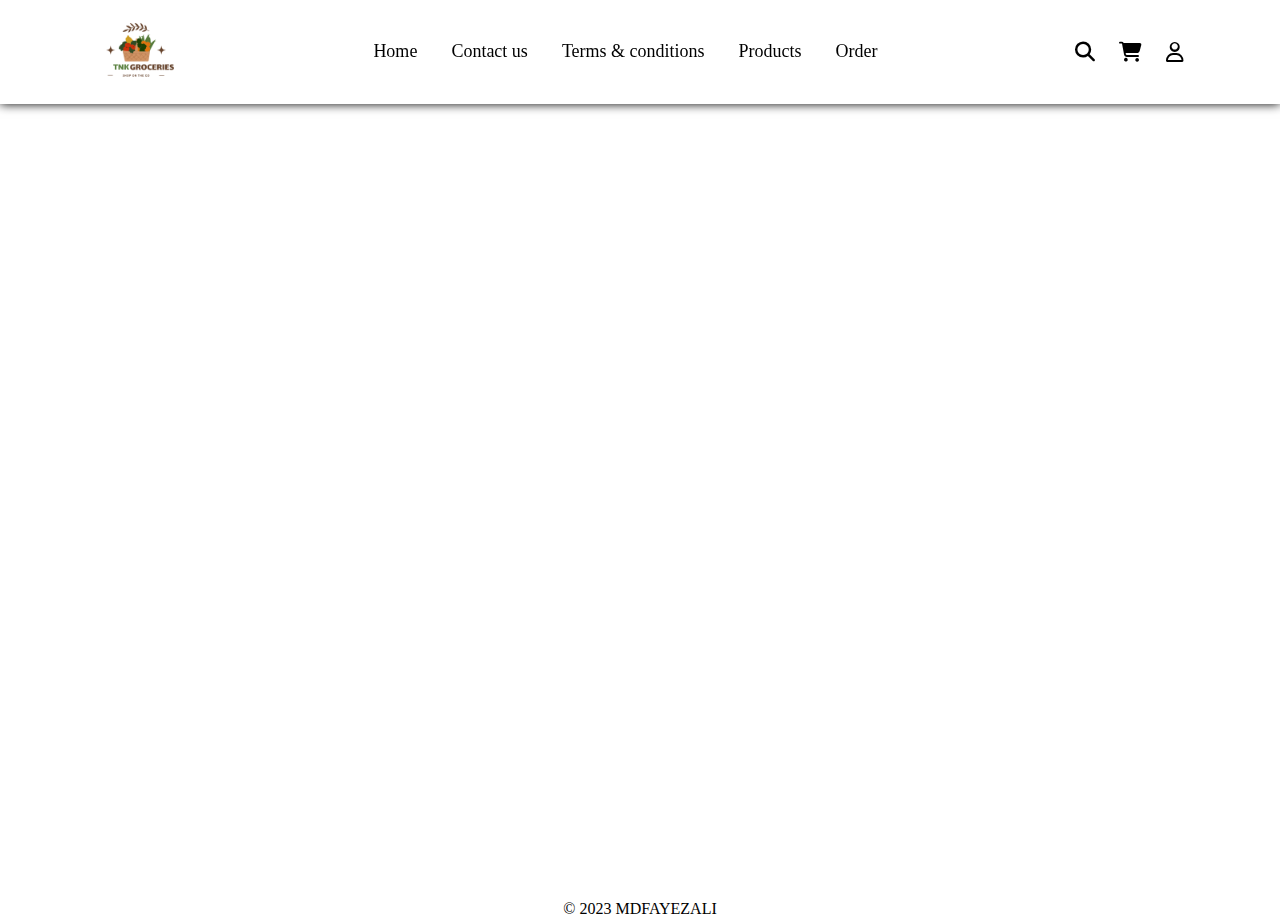
==== contact.html @ b0bab73a "product shanges" ====
<!DOCTYPE html>
<html lang="en">
<head>
    <meta charset="UTF-8">
    <meta name="viewport" content="width=device-width, initial-scale=1.0">
    <title>TNK GROCERIES</title>
    <link rel="stylesheet" href="style.css">
    <link rel="stylesheet" href="https://cdnjs.cloudflare.com/ajax/libs/font-awesome/6.1.1/css/all.min.css">
</head>
<body>
    <section id="Home">
        <nav>
            <div class="logo">
            <img src="image/logo.png"  width="100" height="100">
            </div>
            <!-- lists -->
            <ul>
                <li><a href="index.html">Home</a></li>
                <li><a href="contact.html">Contact us</a></li>
                <li><a href="#Terms & Condtions">Terms & conditions</a></li>
                <li><a href="product.html">Products</a></li>
                <li><a href="product.html">Order</a></li>
            </ul>
            <!-- icons  -->
            <div class="icon">
                <i class="fa-solid fa-magnifying-glass"></i>
                <i class="fa-solid fa-cart-shopping"></i>
                <i class="fa-regular fa-user"></i>
            </div>
        </nav>
    </section>
    <footer>
        <p style="text-align: center;">&copy; 2023 MDFAYEZALI</p>
    </footer>
</body>
---- style.css ----
*{
    margin: 0;
    padding:0;
    box-sizing: border-box;
    font-family: Verdana;

}
html{
    scroll-behavior: smooth;
}
section{
    width: 100%;
    height: 100vh;
}
/* box of main page */
section nav{
    display: flex;
    justify-content:space-around;
    align-items: center;
    position: fixed;
    right: 0;
    left: 0;
    background: white;
    box-shadow: 0 0 10px black;
    z-index: 1000;
}
section nav ul{
    list-style: none;
}
/* lists */
section nav ul li{
    display: inline-block;
    margin: 0 15px;

}
section nav ul li a{
    text-decoration: none;
    color: black;
    font-weight: 400;
    font-size: 18px;
    transition:0.2s;
}
section nav ul li a::after{
    content: '';
    width: 0;
    height: 2px;
    background-color: green;
    display: block;
    transition: 0.3s;
}
section nav ul li a:hover::after{
width: 100%;
}
section nav ul li a:hover{
    color: green;
}
/* icons */
section nav .icon i{
    font-size: 20px;
    color: black;
    margin: 0 10px;
    cursor: pointer;
    transition: 0.3s;
}
section nav .icon i:hover{
    color: green;
}
/* main image*/
section .main{
  display: flex;
  align-items: center;
  justify-content: space-around;
  position: relative;
  top: 180px;
}
/* men text*/
section .main .men_text h1{
    font-size: 70px;
    position: relative;
    top: -100px;
    left: 20px;
}
section .main .men_text h1 span{
    margin: 15px;
    color:#b5651d;
    font-family: mv boli;
    line-height: 22px;
    font-size: 70px;
}
/* main_img*/
section .main .main_img{
    width: 750px;
    position: relative;
    left: 70px;
}

section p{
    width: 700px;
    text-align: justify;
    position: relative;
    left: 70px;
    right: 200px;
    line-height: 30px;
}
/*odernow*/
section .main-btn{
    background-color:#FFEA00;
    position: relative;
    left: 60px;
    bottom: 0px;
    width: 120px;
    cursor: pointer;
    padding: 3px 10px;
}
section .main-btn a{
    color:green;
    margin-right: 10px;
    text-decoration: none;
}
section .main-btn i{
    color:green;
    transition: 0.3s;
}
section .main-btn:hover i{
    transform: translateX(7px);
}
/*Product front page*/
.product{
    width: 100%;
    height: 100;
    padding: 70px 0;
}
.product .product_front{
    display: flex;
    align-items: center;
    justify-content: space-around;
}
.product .product_front .image img{
    width: 350px;
    height: 350px;
    position: relative;
    top: 60px;
}
.product .product_front .product_front_text h1 span{
    color: #b5651d;
    margin-right: 15px;
    font-family: mv boli;
}
.product .product_front .product_front_text h1{
    font-size: 55px;
    position: relative;
    bottom: 50px;
}
.product .product_front .product_front_text p{
    width: 700px;
    text-align: justify;
    margin-right: 35px;
    line-height: 22px;
}
.product .product_btn{
    background-color:#FFEA00;
    position: relative;
    left: 48.5%;
    bottom: -2px;
    width: 120px;
    cursor: pointer;
    padding: 3px 10px;  
}
.product .product_btn i{
    color:green;
    transition: 0.3s;
}
.product .product_btn:hover i{
    transform: translateX(7px);}

/*About us*/
.about{
    width: 100%;
    height: 100;
    padding: 70px 0;
}
.about .about_main{
    display: flex;
    align-items: center;
    justify-content: space-around;
}
.about .about_main .image img{
    width: 300px;
    position: relative;
    top: 60px;
}
.about .about_main .about_text h1 span{
    color: #b5651d;
    margin-right: 15px;
    font-family: mv boli;
}
.about .about_main .about_text h1{
    font-size: 55px;
    position: relative;
    bottom: 50px;
}
.about .about_main .about_text h3{
    font-size: 35px;
    margin: 0 0 45px 0;
}
.about .about_main .about_text p{
    width: 700px;
    text-align: justify;
    margin-right: 35px;
    line-height: 22px;
}

/*contact us*/
.about .about_btn{
    background-color:#FFEA00;
    position: relative;
    left: 48.5%;
    bottom: -2px;
    width: 120px;
    cursor: pointer;
    padding: 3px 10px;
}
.about .about_btn i{
    color:green;
    transition: 0.3s;
}
.about .about_btn:hover i{
    transform: translateX(7px);}


/*product_page*/
.productx{
    width: 100%;
    padding: 70px 0;
}
.productx h1{
    font-size: 60PX;
    display: flex;
    align-items: center;
    justify-content: center;
    margin-bottom: 35px;
}
.productx h1 span{
    color: #b5651d;
    margin-left: 20px;
    font-family: mv boli;
}
.productx h1 span::after{
    content: '';
    width: 100%;
    height: 2px;
    background:#b5651d;
    display: block;
    position: relative;
    bottom: 15px;
}
.productx .productx_box{
    width: 95%;
    margin: 0 auto;
    display: grid;
    grid-template-columns: 1fr 1fr 1fr 1fr;
    grid-gap: 15px;;
}
.productx .productx_box .productx_card{
    width: 350px;
    height: 510px;
    padding-top: 10px;
    margin-bottom: 20px;
    box-shadow: 0 0 10px rgba(0, 0, 0, 0.2);
}
.productx .productx_box .productx_card .productx_image img{
    width: 300px;
    height: 245px;
    margin: 0 auto;
    overflow: hidden;
}
.productx .productx_box .productx_card .productx_image img{
    width: 100%;
    height: 100%;
    
}
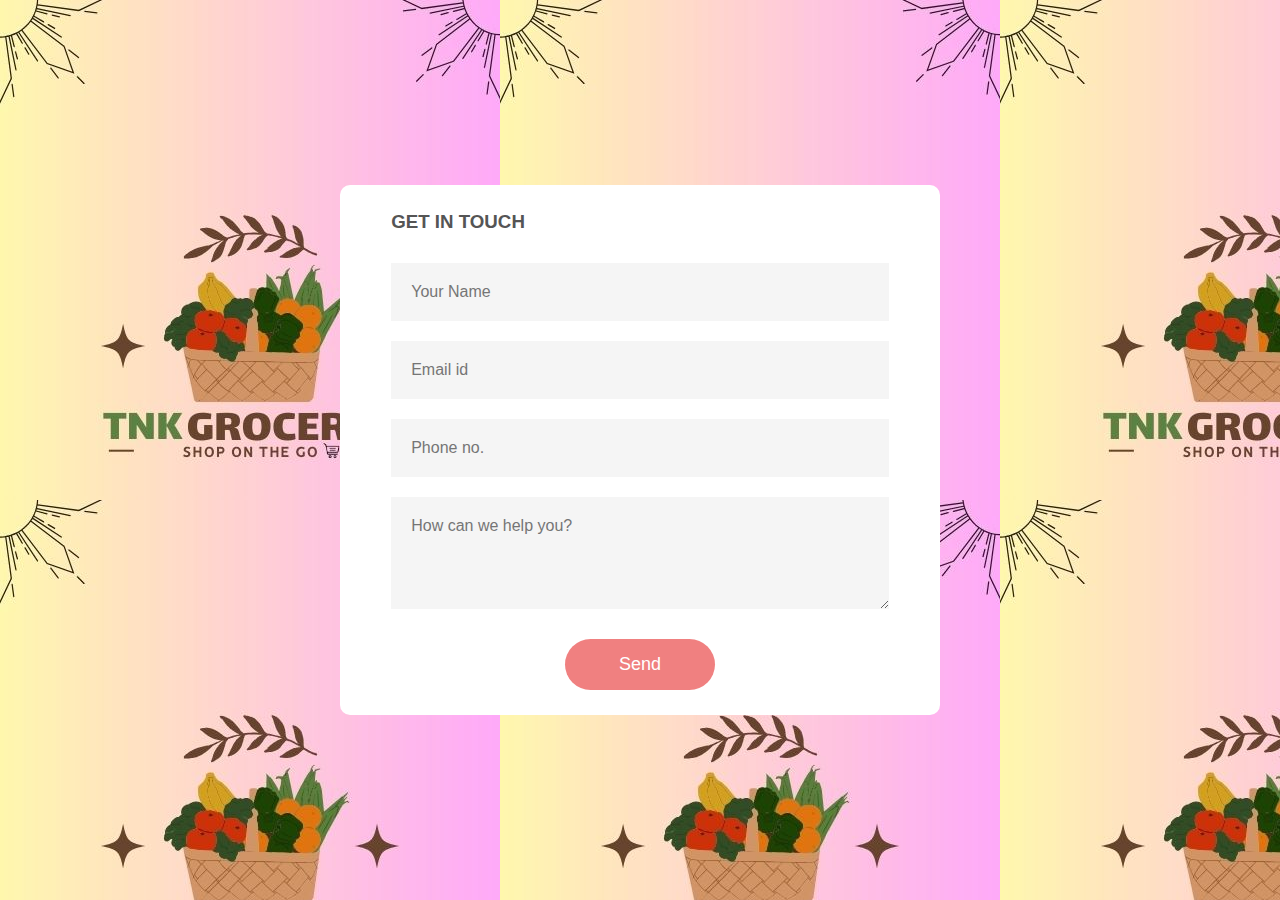
==== commit 978fd518: "login done" ====
--- a/contact.html
+++ b/contact.html
@@ -3,33 +3,20 @@
 <head>
     <meta charset="UTF-8">
     <meta name="viewport" content="width=device-width, initial-scale=1.0">
-    <title>TNK GROCERIES</title>
-    <link rel="stylesheet" href="style.css">
+    <title>Contact Us</title>
+    <link rel="stylesheet" href="stylecontact.css">
     <link rel="stylesheet" href="https://cdnjs.cloudflare.com/ajax/libs/font-awesome/6.1.1/css/all.min.css">
 </head>
 <body>
-    <section id="Home">
-        <nav>
-            <div class="logo">
-            <img src="image/logo.png"  width="100" height="100">
-            </div>
-            <!-- lists -->
-            <ul>
-                <li><a href="index.html">Home</a></li>
-                <li><a href="contact.html">Contact us</a></li>
-                <li><a href="#Terms & Condtions">Terms & conditions</a></li>
-                <li><a href="product.html">Products</a></li>
-                <li><a href="product.html">Order</a></li>
-            </ul>
-            <!-- icons  -->
-            <div class="icon">
-                <i class="fa-solid fa-magnifying-glass"></i>
-                <i class="fa-solid fa-cart-shopping"></i>
-                <i class="fa-regular fa-user"></i>
-            </div>
-        </nav>
-    </section>
-    <footer>
-        <p style="text-align: center;">&copy; 2023 MDFAYEZALI</p>
-    </footer>
-</body>+    <div class="container">
+         <form>
+            <h3>GET IN TOUCH</h3>
+            <input type="text" id="name" placeholder="Your Name" required>
+            <input type="email" id="email" placeholder="Email id" required>
+            <input type="text" id="phone" placeholder="Phone no." required>
+            <textarea  id="message" rows="4" placeholder="How can we help you?"></textarea>
+            <button type="submit">Send</button>
+         </form>
+    </div>
+</body>
+</html>--- a/stylecontact.css
+++ b/stylecontact.css
@@ -0,0 +1,49 @@
+*{
+    margin: 0;
+    padding: 0;
+    box-sizing: border-box;
+    font-family: 'poppins', sans-serif;
+}
+
+.container{
+    width: 100%;
+    height: 100vh;
+    background-image: url(image/signup.jpg);
+    display: flex;
+    align-items: center;
+    justify-content: center;
+}
+form{
+   background: #fff; 
+   display: flex;
+   flex-direction: column;
+   padding: 2vw 4vw;
+   width: 90%;
+   max-width: 600px;
+   border-radius: 10px;
+}
+form h3{
+    color: #555;
+    font-weight: 800;
+    margin-bottom: 20px;
+}
+form input, form textarea{
+    border: 0;
+    margin: 10px 0;
+    padding: 20px;
+    outline: none;
+    background: #f5f5f5;
+    font-size: 16px;
+} 
+form button{
+    padding: 15px;
+    background: lightcoral;
+    color: #fff;
+    font-size: 18px;
+    border: 0;
+    outline: none;
+    cursor: pointer;
+    width: 150px;
+    margin: 20px auto 0;
+    border-radius: 30px;
+}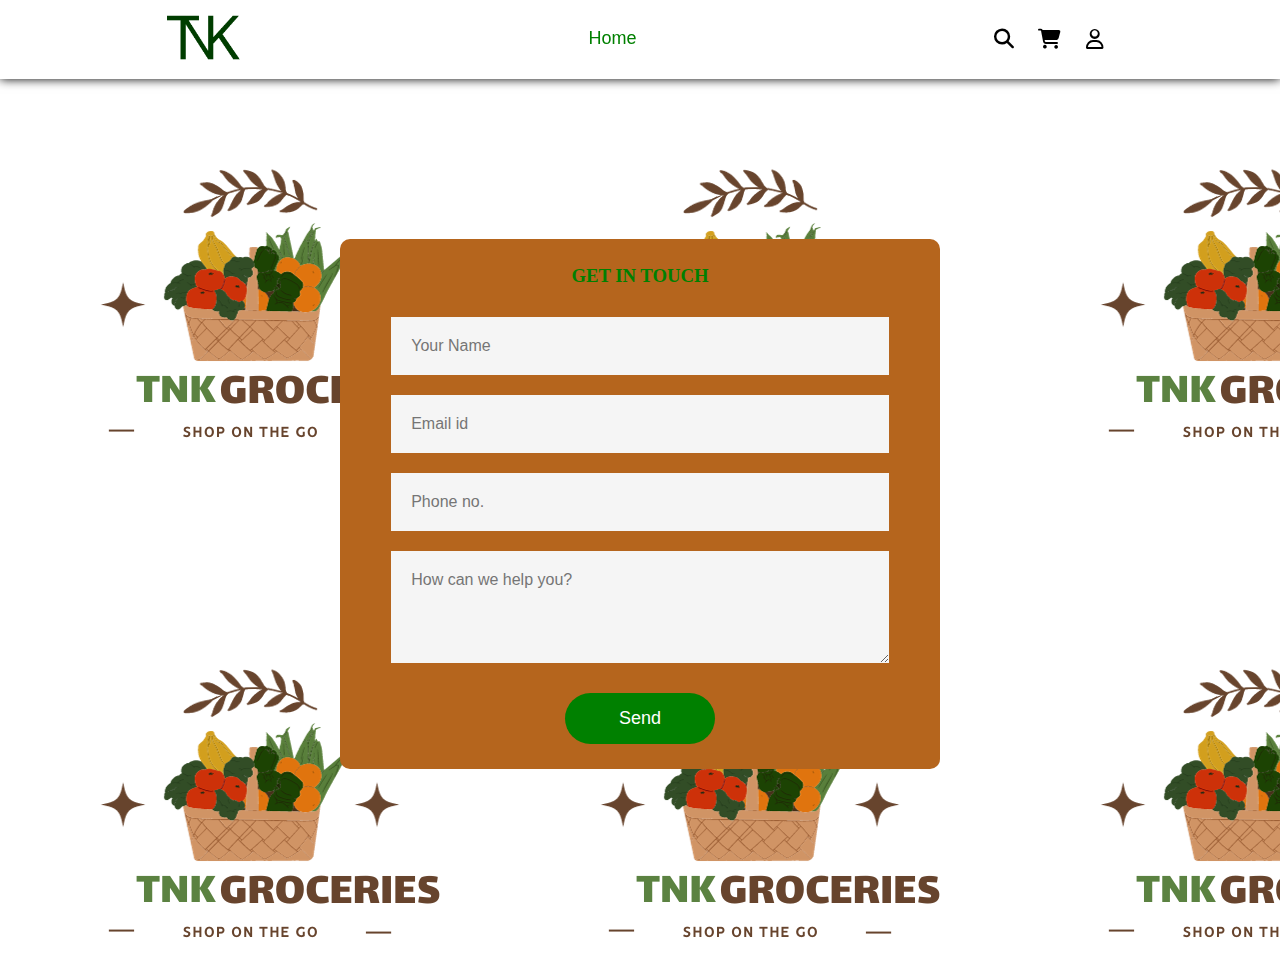
==== commit ff993817: "contactus fishing" ====
--- a/contact.html
+++ b/contact.html
@@ -8,8 +8,29 @@
     <link rel="stylesheet" href="https://cdnjs.cloudflare.com/ajax/libs/font-awesome/6.1.1/css/all.min.css">
 </head>
 <body>
+    <section id="Home">
+        <nav>
+            <div class="logo">
+            <img src="image/Untitled_Artwork.png"  width="75" height="75">
+            </div>
+            <!-- lists -->
+            <ul>
+                <li><a href="index.html" style="color: green;">Home</a></li>
+            </ul>
+            <!-- icons  -->
+            <div class="icon">
+                <i class="fa-solid fa-magnifying-glass"></i>
+                <i class="fa-solid fa-cart-shopping"></i>
+            <a href="login.html">
+                <i class="fa-regular fa-user"></i>
+            </a>
+            </div>
+        </nav>
+        <br>
+        <br>
+        <br>
     <div class="container">
-         <form>
+         <form onsubmit="sendEmail(); reset(); return false">
             <h3>GET IN TOUCH</h3>
             <input type="text" id="name" placeholder="Your Name" required>
             <input type="email" id="email" placeholder="Email id" required>
@@ -18,5 +39,23 @@
             <button type="submit">Send</button>
          </form>
     </div>
+    </section>
+   <!--JavaScript-->
+<script src=" https://smtpjs.com/v3/smtp.js"></script>
+    <script>
+          function sendEmail(){
+                    Email.send({
+            Host : "smtp.gmail.com",
+            Username : "fayezali2005@gmail.com",
+            Password : "sports2017",
+            To : 'fayezali2017@gmail.com',
+            From : document.getElementById("email").value,
+            Subject : "New Contact Form Enquiry",
+            Body : "And this is the body"
+        }).then(
+        message => alert(message)
+        );
+        }
+    </script>
 </body>
 </html>--- a/stylecontact.css
+++ b/stylecontact.css
@@ -8,13 +8,13 @@
 .container{
     width: 100%;
     height: 100vh;
-    background-image: url(image/signup.jpg);
+    background-image: url(image/logo.png);
     display: flex;
     align-items: center;
     justify-content: center;
 }
 form{
-   background: #fff; 
+   background:#b5651d; 
    display: flex;
    flex-direction: column;
    padding: 2vw 4vw;
@@ -23,9 +23,11 @@
    border-radius: 10px;
 }
 form h3{
-    color: #555;
-    font-weight: 800;
+    color: green;
+    font-weight: 1200;
     margin-bottom: 20px;
+    font-family: mv boli;
+    text-align: center;
 }
 form input, form textarea{
     border: 0;
@@ -37,7 +39,7 @@
 } 
 form button{
     padding: 15px;
-    background: lightcoral;
+    background: green;
     color: #fff;
     font-size: 18px;
     border: 0;
@@ -46,4 +48,69 @@
     width: 150px;
     margin: 20px auto 0;
     border-radius: 30px;
-}+}
+
+@media  and (max-width:400px) {
+    .form{
+        padding:15px 10px;
+    }
+}
+
+
+
+section{
+    width: 100%;
+    height: 100vh;
+}
+/* box of main page */
+section nav{
+    display: flex;
+    justify-content:space-around;
+    align-items: center;
+    position: fixed;
+    right: 0;
+    left: 0;
+    background: #ffffff;
+    box-shadow: 0 0 10px black;
+    z-index: 1000;
+}
+section nav ul{
+    list-style: none;
+}
+/* lists */
+section nav ul li{
+    display: inline-block;
+    margin: 0 15px;
+
+}
+section nav ul li a{
+    text-decoration: none;
+    color: black;
+    font-weight: 400;
+    font-size: 18px;
+    transition:0.2s;
+}
+section nav ul li a::after{
+    content: '';
+    width: 0;
+    height: 2px;
+    background-color: green;
+    display: block;
+    transition: 0.3s;
+}
+section nav ul li a:hover::after{
+width: 100%;
+}
+section nav ul li a:hover{
+    color: green;
+}
+/* icons */
+section nav .icon i{
+    font-size: 20px;
+    color: black;
+    margin: 0 10px;
+    cursor: pointer;
+    transition: 0.3s;
+}
+section nav .icon i:hover{
+    color: green;}
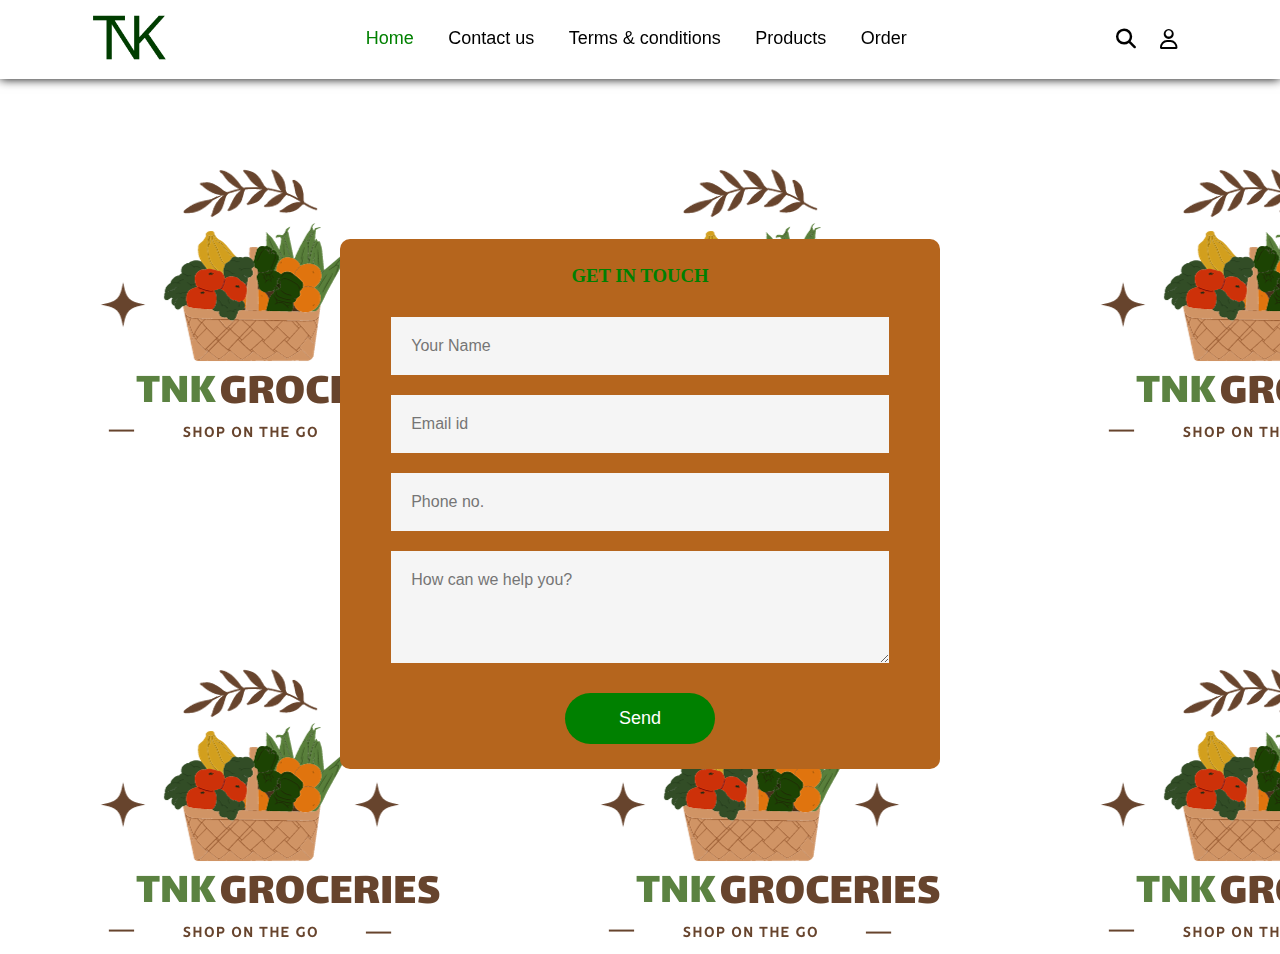
==== commit a351e752: "bootstrap and minor changes" ====
--- a/contact.html
+++ b/contact.html
@@ -6,21 +6,26 @@
     <title>Contact Us</title>
     <link rel="stylesheet" href="stylecontact.css">
     <link rel="stylesheet" href="https://cdnjs.cloudflare.com/ajax/libs/font-awesome/6.1.1/css/all.min.css">
+    <link href="https://cdn.jsdelivr.net/npm/bootstrap@5.1.3/dist/css/bootstrap.min.css" rel="stylesheet" integrity="sha384-1BmE4kWBq78iYhFldvKuhfTAU6auU8tT94WrHftjDbrCEXSU1oBoqyl2QvZ6jIW3" crossorigin="anonymous">
+    <script src="https://cdn.jsdelivr.net/npm/bootstrap@5.1.3/dist/js/bootstrap.bundle.min.js" integrity="sha384-ka7Sk0Gln4gmtz2MlQnikT1wXgYsOg+OMhuP+IlRH9sENBO0LRn5q+8nbTov4+1p" crossorigin="anonymous"></script>
 </head>
 <body>
     <section id="Home">
         <nav>
             <div class="logo">
-            <img src="image/Untitled_Artwork.png"  width="75" height="75">
+            <img src="image/Untitled_Artwork.png"  width="75" height="75" alt="">
             </div>
             <!-- lists -->
             <ul>
                 <li><a href="index.html" style="color: green;">Home</a></li>
+                    <li><a href="contact.html">Contact us</a></li>
+                    <li><a href="Terms&Conditions.html">Terms & conditions</a></li>
+                    <li><a href="product.html">Products</a></li>
+                    <li><a href="product.html">Order</a></li>
             </ul>
             <!-- icons  -->
             <div class="icon">
                 <i class="fa-solid fa-magnifying-glass"></i>
-                <i class="fa-solid fa-cart-shopping"></i>
             <a href="login.html">
                 <i class="fa-regular fa-user"></i>
             </a>
@@ -41,21 +46,31 @@
     </div>
     </section>
    <!--JavaScript-->
-<script src=" https://smtpjs.com/v3/smtp.js"></script>
-    <script>
-          function sendEmail(){
-                    Email.send({
-            Host : "smtp.gmail.com",
-            Username : "fayezali2005@gmail.com",
-            Password : "sports2017",
-            To : 'fayezali2017@gmail.com',
-            From : document.getElementById("email").value,
-            Subject : "New Contact Form Enquiry",
-            Body : "And this is the body"
+   <script src="https://smtpjs.com/v3/smtp.js">
+</script>
+<script>
+    var btn = document.getElementById('btn');
+    btn.addEventListener('click', function (e){
+    e.preventDefault()
+    var name = document.getElementById('name').value;
+    var email = document.getElementById('email').value;
+    var subject = document.getElementById('subject').value;
+    var message = document.getElementById('message').value;
+    var body = 'name: '+name + '<br/> email:' + email + '<br/> subject:'+subject +'<br/> message: '+ message; 
+
+
+            Email.send({
+            SecureToken : "339461df-b7e7-4f1f-b7c2-416173ace7dc",
+            To : 'foyezali2017@gmail.com',
+            From : "fayezali2005@gmail.com",
+            Subject : "contact message",
+            Body : body
         }).then(
         message => alert(message)
         );
-        }
-    </script>
+
+}) 
+</script>
+   
 </body>
 </html>--- a/stylecontact.css
+++ b/stylecontact.css
@@ -50,7 +50,8 @@
     border-radius: 30px;
 }
 
-@media  and (max-width:400px) {
+@media   (max-width:400px)
+{
     .form{
         padding:15px 10px;
     }
@@ -114,3 +115,7 @@
 }
 section nav .icon i:hover{
     color: green;}
+
+    @media only screen and (max-width: 800px){
+        
+    }